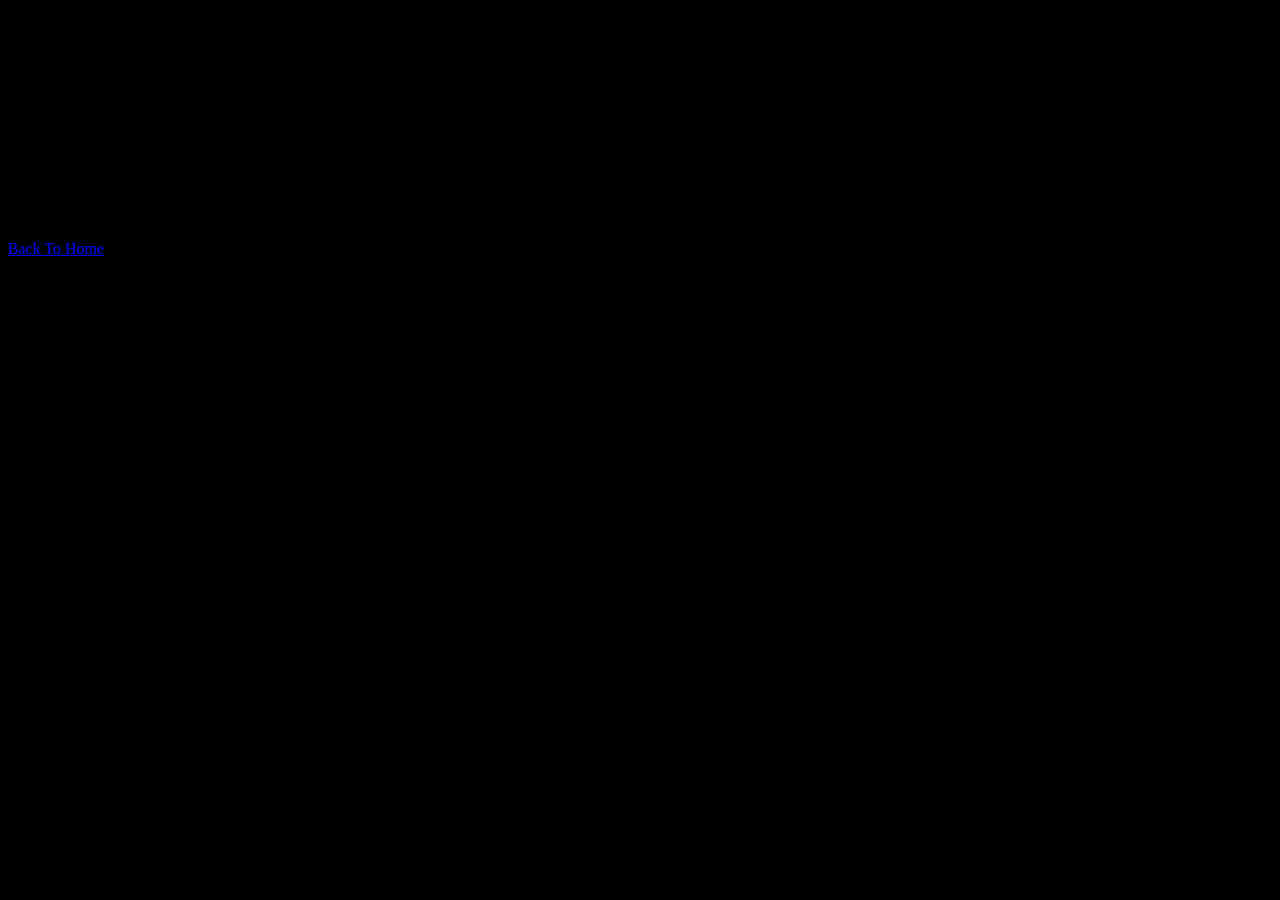
==== GameDevWebsite/Contacts.html @ abddc20d "Website" ====
<!DOCTYPE html>

<html>
<link rel="stylesheet" href="style.css">
<h2>HOW TO CONTACT US:</h2>
<br>
<br>
<h3>Gmail: NerdsUnited724@gmail.com</h3>
<br>
<h3>Discord Server: https://discord.gg/FkNFhek6d4</h3>
<a href="index.html" target=_self title="back to Home Page"> 
    Back To Home
</html>
---- GameDevWebsite/style.css ----
body{
    background-color:black 

}
h3 {
    background-color:(orange)
}
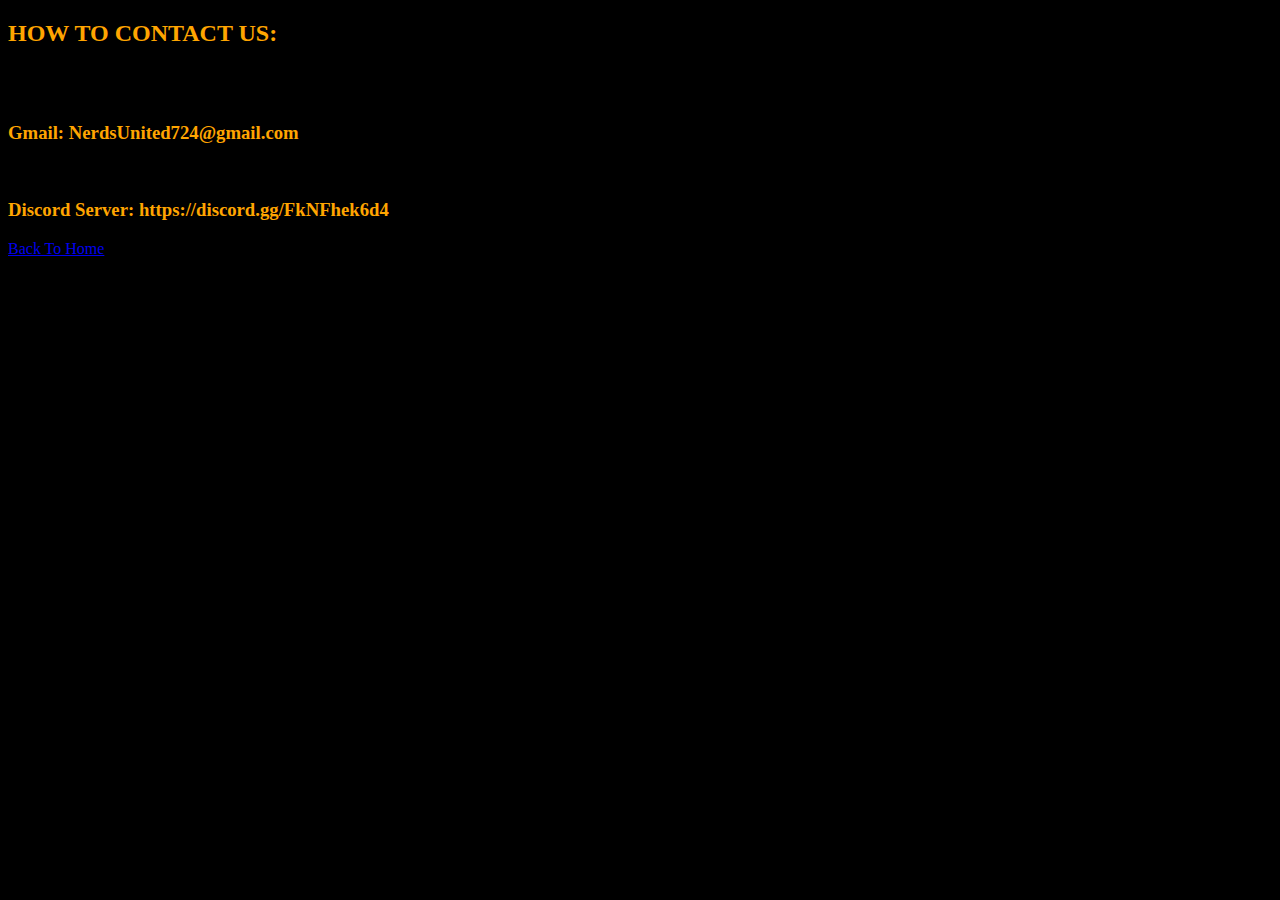
==== commit 1a79f3bb: "changes" ====
--- a/GameDevWebsite/Contacts.html
+++ b/GameDevWebsite/Contacts.html
@@ -2,12 +2,12 @@
 
 <html>
 <link rel="stylesheet" href="style.css">
-<h2>HOW TO CONTACT US:</h2>
+<h2 style="color: orange;">HOW TO CONTACT US:</h2>
 <br>
 <br>
-<h3>Gmail: NerdsUnited724@gmail.com</h3>
+<h3 style="color: orange;">Gmail: NerdsUnited724@gmail.com</h3>
 <br>
-<h3>Discord Server: https://discord.gg/FkNFhek6d4</h3>
+<h3 style="color: orange;">Discord Server: https://discord.gg/FkNFhek6d4</h3>
 <a href="index.html" target=_self title="back to Home Page"> 
     Back To Home
 </html>